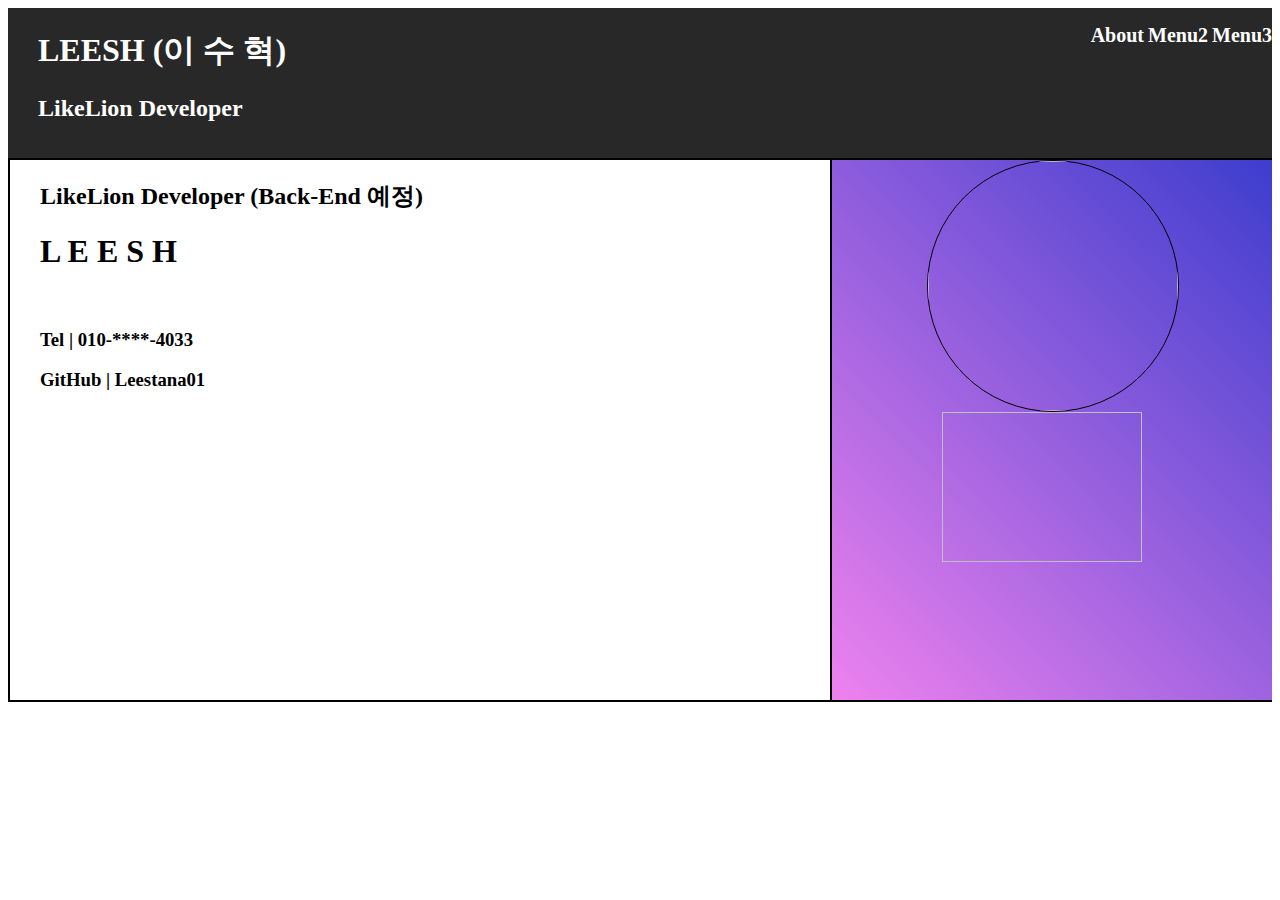
==== index.html @ 9857344e "자기 소개 페이지 최초 제작" ====
<!DOCTYPE html>
<html lang="en">
<head>
    <meta charset="UTF-8">
    <meta http-equiv="X-UA-Compatible" content="IE=edge">
    <meta name="viewport" content="width=device-width, initial-scale=1.0">
    <link rel="stylesheet" href="style.css">
    <title>자기소개 페이지</title>
</head>
<body>
    <div class="header">
        <div class="headerDescription">
            <h1><a href="https://github.com/leestana01">LEESH (이 수 혁)</a></h1>
            <h2> LikeLion Developer</h2>
        </div>
        <nav class="headerSideMenu">
            <ul>
                <li><a href="">About</a></li>
                <li><a href="">Menu2</a></li>
                <li><a href="">Menu3</a></li>
            </ul>
        </nav>
    </div>
    <div class="main">
        <div class="layout1">
            <div class="layout1_content">
                <h2>LikeLion Developer (Back-End 예정)</h2>
                <h1>L E E S H</h1>
                <br/>
                <h3> Tel | 010-****-4033 </h3>
                <h3> GitHub | Leestana01 </h3>
            </div>
        </div>
        <div class="layout2">
            <div class="circle-photo">
                <img src="https://avatars.githubusercontent.com/u/74558236?v=4" width="250px" height="250px">
            </div>
            <div>
                <img style="margin-left: 25%;" id="shin" width=200px height = 150px>
            </div>
        </div>
    </div>
    
</body>

<script>

    function imgChangeTrigger(){
        characterList = ['짱구','철수','훈이','유리','액션','오수']
        document.getElementById("shin").src = `http://${characterList[now]}.짱구캐릭터.메인.한국`
        now = now>4 ? 0 : now+1
    }

    var now = 0
    setInterval(() => imgChangeTrigger(), 2000);

</script>

</html>
---- style.css ----
.header {
    background:rgb(40, 40, 40);
    color: white;
    height: 150px;
    display: flex;
    justify-content: space-between;
}

.headerDescription {
    margin-left: 30px;
}

.headerSideMenu {
    list-style:none;
}
.headerSideMenu ul li {
    display: inline;
    font-size: 20px;
}

.header a{
    text-decoration: none; 
    color: white;
    font-weight:bold;
    transition: color 1s;
}
.header a:visited, .header a:linked {
    color: white;
}
  
.header a:hover {
    color: violet;
}



.main {
    display: flex;
    position: relative;
    width: 100%;
    padding-top: 43%; /* 16:9 비율을 위한 패딩 값 56.25%*/
    overflow: auto; /* 스크롤바 추가 */
}
.layout1, .layout2 {
    position: absolute;
    top: 0;
    bottom: 0;
}
.layout1 {
    background: white;
    height: 60vh;
    width: 65%;
    border:2px;
    border-style: solid;
}
.layout2 {
    background: linear-gradient(45deg, violet, rgb(61, 61, 206));
    height: 60vh;
    width: 35%;
    left:65%;
    border:2px;
    border-style: solid;
}


.layout1_content {
    margin-left: 30px;
}

.circle-photo {
    border: 1px solid black;
    width: 250px;
    height: 250px;
    border-radius: 100%;
    overflow: hidden;
    margin: 0 auto;
  }
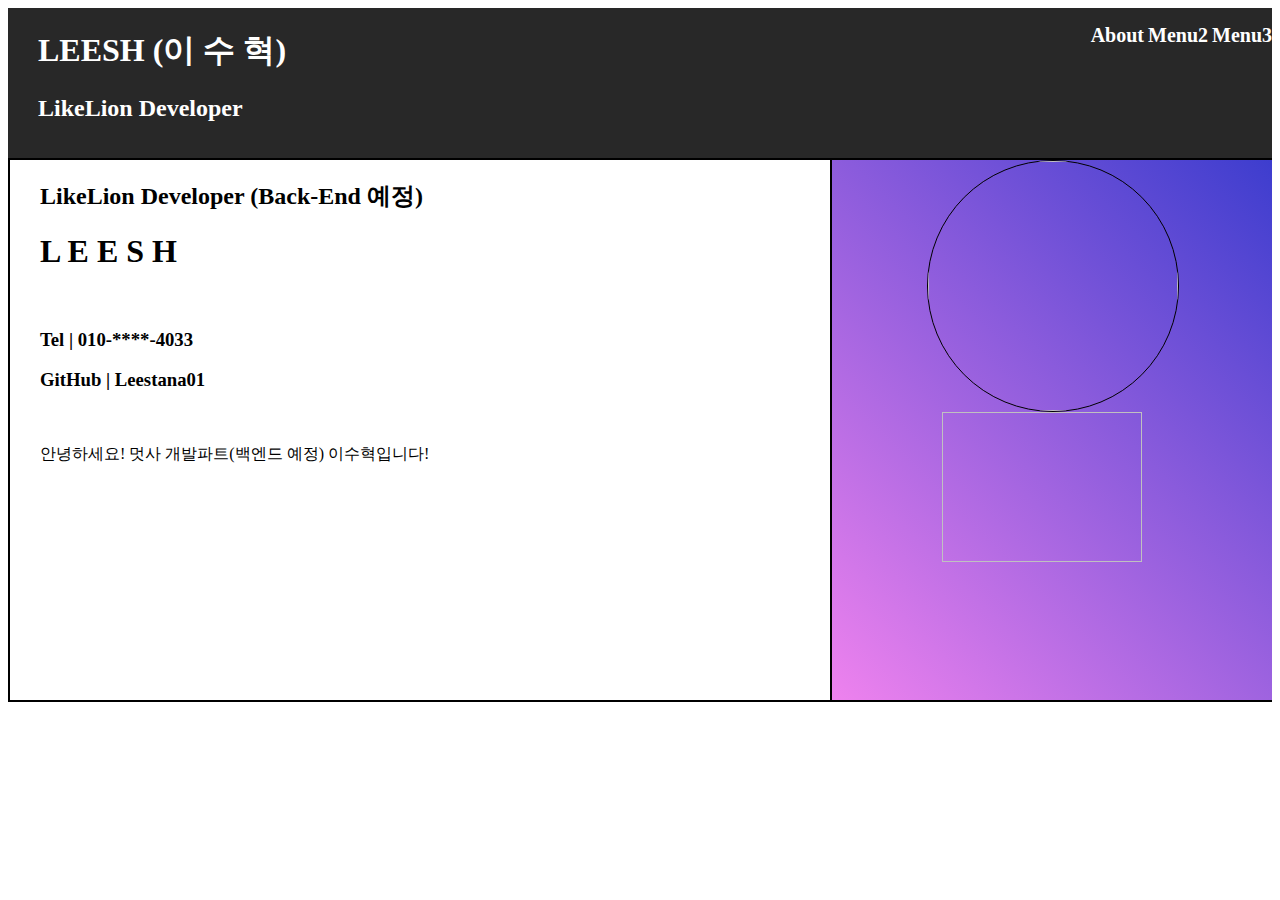
==== commit 56a2a5e2: "V1.1_인사말 추가" ====
--- a/index.html
+++ b/index.html
@@ -29,6 +29,8 @@
                 <br/>
                 <h3> Tel | 010-****-4033 </h3>
                 <h3> GitHub | Leestana01 </h3>
+                <br/>
+                <p> 안녕하세요! 멋사 개발파트(백엔드 예정) 이수혁입니다!</p>
             </div>
         </div>
         <div class="layout2">
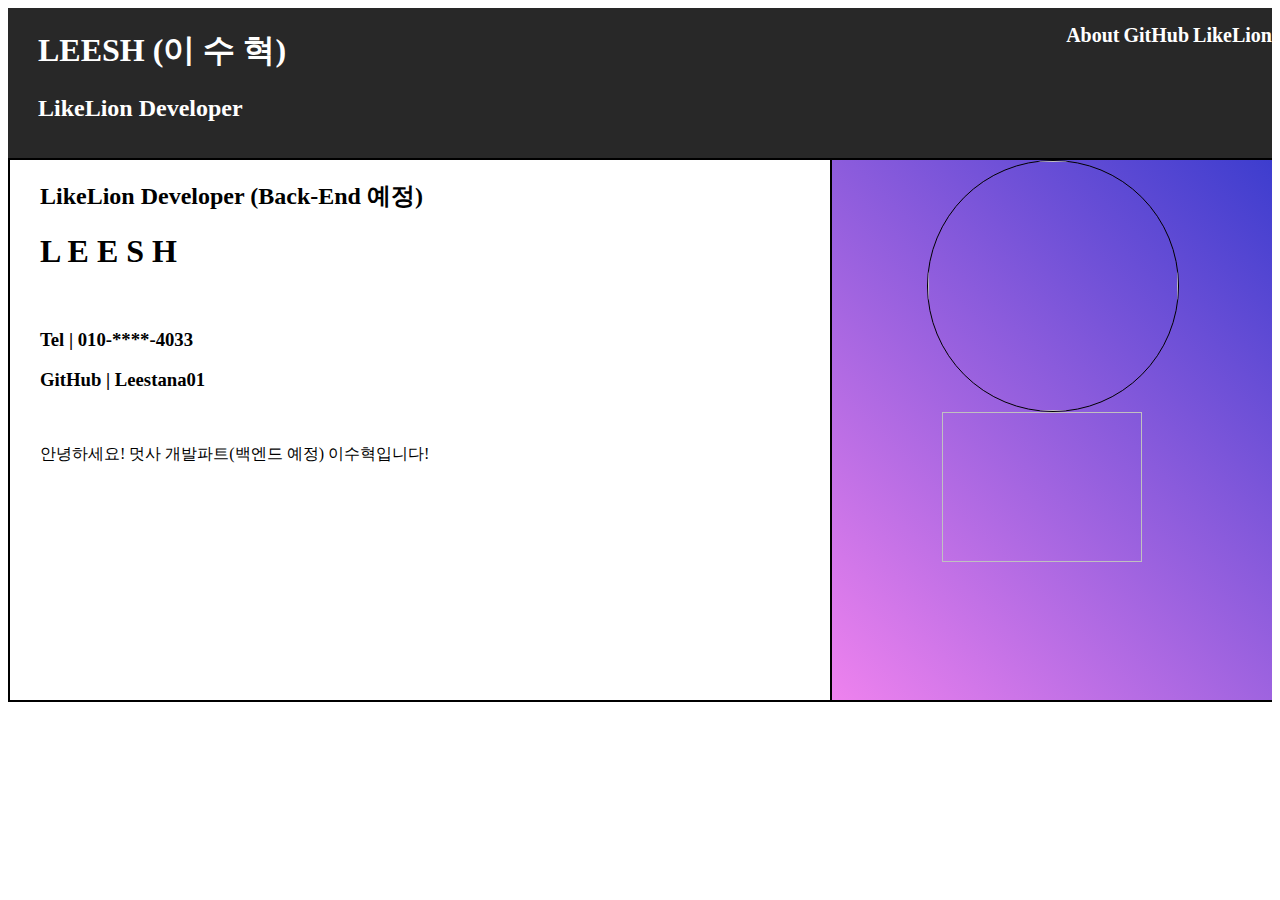
==== commit ba6f43f4: "상단 메뉴 수정" ====
--- a/index.html
+++ b/index.html
@@ -16,8 +16,8 @@
         <nav class="headerSideMenu">
             <ul>
                 <li><a href="">About</a></li>
-                <li><a href="">Menu2</a></li>
-                <li><a href="">Menu3</a></li>
+                <li><a href="https://github.com/leestana01">GitHub</a></li>
+                <li><a href="https://github.com/hufslion11th">LikeLion</a></li>
             </ul>
         </nav>
     </div>
@@ -49,7 +49,7 @@
 
     function imgChangeTrigger(){
         characterList = ['짱구','철수','훈이','유리','액션','오수']
-        document.getElementById("shin").src = `http://${characterList[now]}.짱구캐릭터.메인.한국`
+        document.getElementById("shin").src = `./imgs/${characterList[now]}.png`
         now = now>4 ? 0 : now+1
     }
 
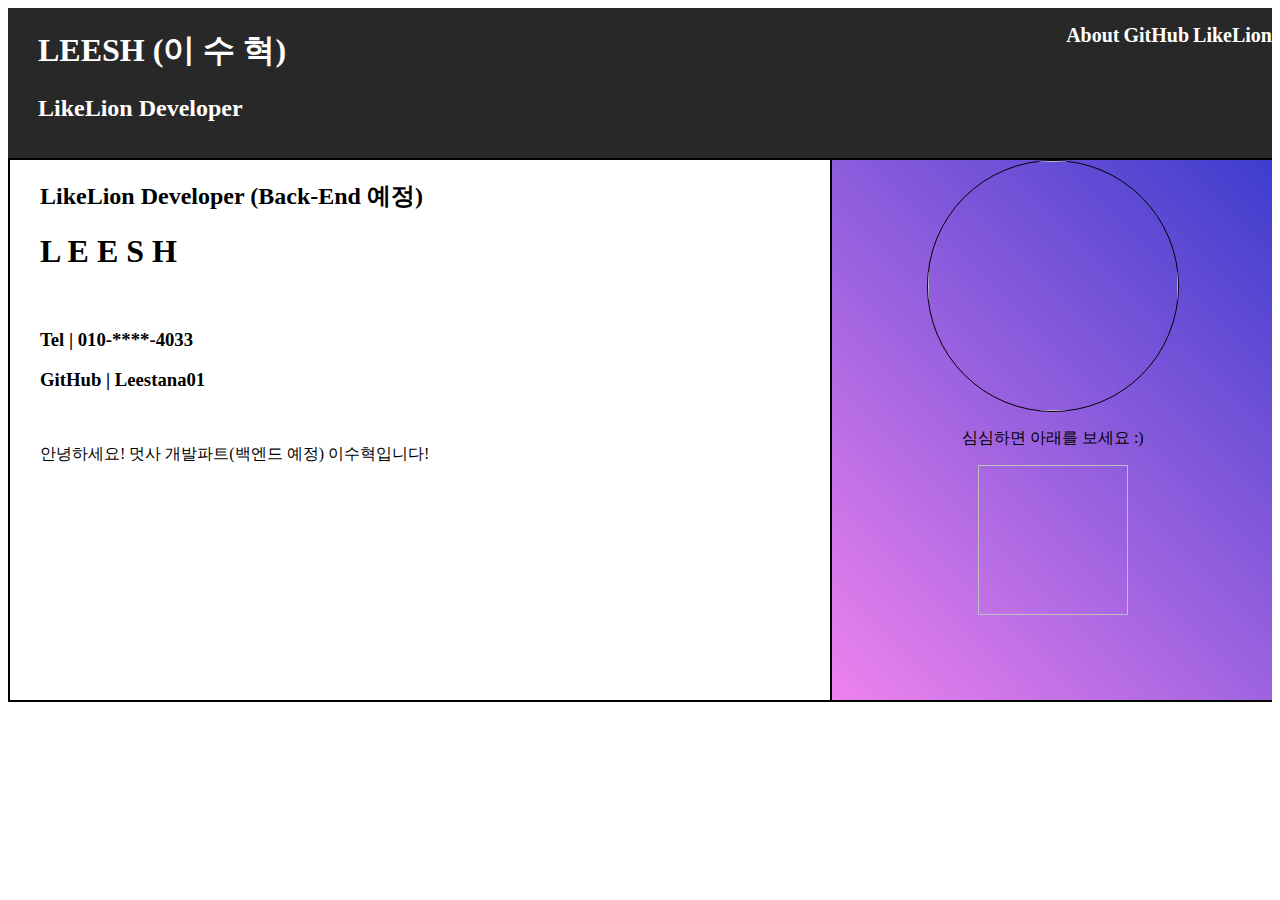
==== commit f36b3510: "이미지 중앙 정렬" ====
--- a/index.html
+++ b/index.html
@@ -5,6 +5,7 @@
     <meta http-equiv="X-UA-Compatible" content="IE=edge">
     <meta name="viewport" content="width=device-width, initial-scale=1.0">
     <link rel="stylesheet" href="style.css">
+    <script type="text/javascript" src="script.js"></script>
     <title>자기소개 페이지</title>
 </head>
 <body>
@@ -37,25 +38,13 @@
             <div class="circle-photo">
                 <img src="https://avatars.githubusercontent.com/u/74558236?v=4" width="250px" height="250px">
             </div>
-            <div>
-                <img style="margin-left: 25%;" id="shin" width=200px height = 150px>
+            <div style="text-align: center;">
+                <p> 심심하면 아래를 보세요 :)</p>
+                <img id="shin" width=150px height=150px>
             </div>
         </div>
     </div>
     
 </body>
 
-<script>
-
-    function imgChangeTrigger(){
-        characterList = ['짱구','철수','훈이','유리','액션','오수']
-        document.getElementById("shin").src = `./imgs/${characterList[now]}.png`
-        now = now>4 ? 0 : now+1
-    }
-
-    var now = 0
-    setInterval(() => imgChangeTrigger(), 2000);
-
-</script>
-
 </html>--- a/style.css
+++ b/style.css
@@ -38,7 +38,7 @@
     display: flex;
     position: relative;
     width: 100%;
-    padding-top: 43%; /* 16:9 비율을 위한 패딩 값 56.25%*/
+    padding-top: 43%;
     overflow: auto; /* 스크롤바 추가 */
 }
 .layout1, .layout2 {
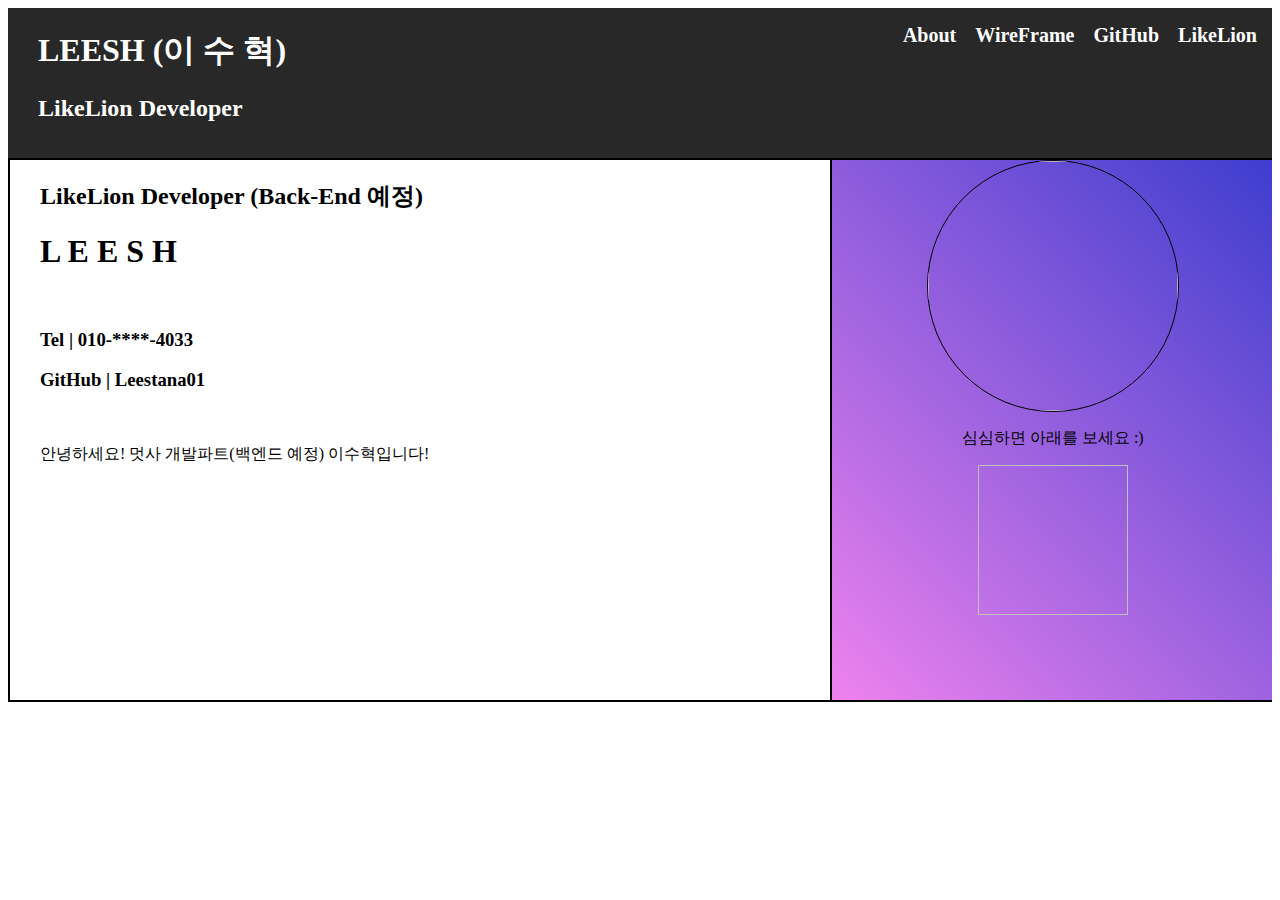
==== commit 48e974ce: "와이어프레임 추가" ====
--- a/index.html
+++ b/index.html
@@ -4,8 +4,8 @@
     <meta charset="UTF-8">
     <meta http-equiv="X-UA-Compatible" content="IE=edge">
     <meta name="viewport" content="width=device-width, initial-scale=1.0">
-    <link rel="stylesheet" href="style.css">
-    <script type="text/javascript" src="script.js"></script>
+    <link rel="stylesheet" href="/css/index.css">
+    <script type="text/javascript" src="/js/index.js"></script>
     <title>자기소개 페이지</title>
 </head>
 <body>
@@ -16,7 +16,8 @@
         </div>
         <nav class="headerSideMenu">
             <ul>
-                <li><a href="">About</a></li>
+                <li><a href="/index.html">About</a></li>
+                <li><a href="/wireFrame.html">WireFrame</a></li>
                 <li><a href="https://github.com/leestana01">GitHub</a></li>
                 <li><a href="https://github.com/hufslion11th">LikeLion</a></li>
             </ul>
--- a/css/index.css
+++ b/css/index.css
@@ -0,0 +1,78 @@
+.header {
+    background:rgb(40, 40, 40);
+    color: white;
+    height: 150px;
+    display: flex;
+    justify-content: space-between;
+}
+
+.headerDescription {
+    margin-left: 30px;
+}
+
+.headerSideMenu {
+    list-style:none;
+}
+.headerSideMenu ul li {
+    display: inline;
+    font-size: 20px;
+    margin-right: 15px;
+}
+
+.header a{
+    text-decoration: none; 
+    color: white;
+    font-weight:bold;
+    transition: color 1s;
+}
+.header a:visited, .header a:linked {
+    color: white;
+}
+  
+.header a:hover {
+    color: violet;
+}
+
+
+
+.main {
+    display: flex;
+    position: relative;
+    width: 100%;
+    padding-top: 43%;
+    overflow: auto; /* 스크롤바 추가 */
+}
+.layout1, .layout2 {
+    position: absolute;
+    top: 0;
+    bottom: 0;
+}
+.layout1 {
+    background: white;
+    height: 60vh;
+    width: 65%;
+    border:2px;
+    border-style: solid;
+}
+.layout2 {
+    background: linear-gradient(45deg, violet, rgb(61, 61, 206));
+    height: 60vh;
+    width: 35%;
+    left:65%;
+    border:2px;
+    border-style: solid;
+}
+
+
+.layout1_content {
+    margin-left: 30px;
+}
+
+.circle-photo {
+    border: 1px solid black;
+    width: 250px;
+    height: 250px;
+    border-radius: 100%;
+    overflow: hidden;
+    margin: 0 auto;
+  }